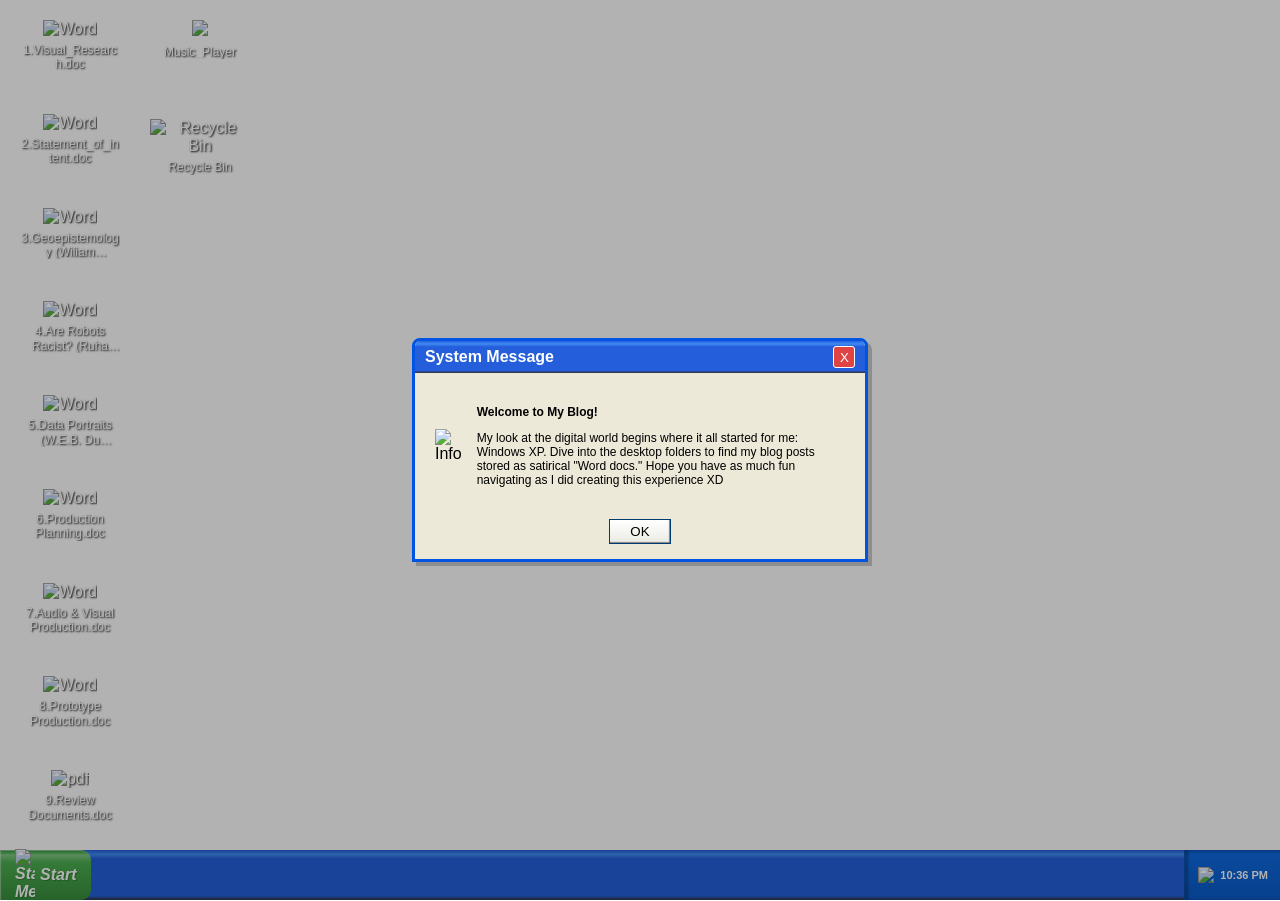
==== index.html @ 22a6a103 "All files ive done so far." ====
<!DOCTYPE html>
<html lang="en">
<head>
    <meta charset="UTF-8">
    <meta name="viewport" content="width=device-width, initial-scale=1.0">
    <title>What is Work in a Digital World?</title>
    
    <link rel="stylesheet" href="style.css">
    
    <link href="https://fonts.googleapis.com/css2?family=Open+Sans:wght@400;700&display=swap" rel="stylesheet">
</head>
<body>

  <div class="desktop">
    
    <div class="icon-grid">
        <div class="icon" ondblclick="toggleWindow('visual-research-win', 'Visual_Research.doc')">
          <img src="images/doc_icon_(2000-03).svg" alt="Word">
          <p>1.Visual_Research.doc</p>
        </div>

        <div class="icon" ondblclick="toggleWindow('statement-win', 'Statement_of_intent.doc')">
          <img src="images/doc_icon_(2000-03).svg" alt="Word">
          <p>2.Statement_of_intent.doc</p>
        </div>

        <div class="icon" ondblclick="toggleWindow('geoepistemology-win', 'Geoepistemology (Wiliam Rankin).doc')">
          <img src="images/doc_icon_(2000-03).svg" alt="Word">
          <p>3.Geoepistemology (Wiliam Rankin).doc</p>
        </div>
        
        <div class="icon" ondblclick="toggleWindow('are-robots-racist-win', 'Are Robots Racist? (Ruha Benjamin).doc')">
          <img src="images/doc_icon_(2000-03).svg" alt="Word">
          <p>4.Are Robots Racist? (Ruha Benjamin).doc</p>
        </div>
        
        <div class="icon" ondblclick="toggleWindow('data-portraits-win', 'Data Portraits (W.E.B. Du Bois).doc')">
          <img src="images/doc_icon_(2000-03).svg" alt="Word">
          <p>5.Data Portraits (W.E.B. Du Bois).doc</p>
        </div>

        <div class="icon" ondblclick="toggleWindow('production-planning-win', 'Production planning.doc')">
          <img src="images/doc_icon_(2000-03).svg" alt="Word">
          <p>6.Production Planning.doc</p>
        </div>

        <div class="icon" ondblclick="toggleWindow('audio-production-win', 'Audio & Visual Production.doc')">
          <img src="images/doc_icon_(2000-03).svg" alt="Word">
          <p>7.Audio & Visual Production.doc</p>
        </div>


        <div class="icon" ondblclick="toggleWindow('prototype-production-win', 'Prototype Production.doc')">
          <img src="images/doc_icon_(2000-03).svg" alt="Word">
          <p>8.Prototype Production.doc</p>
        </div>
        
        <div class="icon" ondblclick="toggleWindow('review-documents-win', 'Review Documents.doc')">
          <img src="images/icons8-pdf-80.png" alt="pdf">
          <p>9.Review Documents.doc</p>
        </div>

        <div class="icon" ondblclick="toggleWindow('music-win', 'Music_Player')">
            <img src="images/media_player.png">
            <p>Music_Player</p>
            <br>
        </div>

        <div class="icon recycle-bin" ondblclick="toggleWindow('recycle-win')">
          <img src="https://img.icons8.com/color/48/000000/recycle-bin.png" alt="Recycle Bin">
          <p>Recycle Bin</p>
        </div>

    </div>

    <div id="recycle-win" class="window" style="display:none; top: 30%; left: 40%;">
        <div class="window-header">
          <span class="title">Recycle Bin</span>
          <button class="close-btn" onclick="toggleWindow('recycle-win')">X</button>
        </div>
        <div class="window-body folder-view">
          <p style="color: #666; text-align: center; margin-top: 50px;">The folder is empty.</p>
        </div>
    </div>


    <div id="visual-research-win" class="window" style="display:none; width: 700px; height: 85vh; top: 5%; left: calc(50% - 350px);"> 
        <div class="window-header"> 
            <span class="title">Visual Research.doc - Microsoft Word</span> 
            <div class="window-controls"> 
                <button class="min-btn" onclick="minimizeWindow('visual-research-win')">_</button> 
                <button class="close-btn" onclick="toggleWindow('visual-research-win')">X</button> 
            </div> 
        </div> 
        
        <div class="window-body" style="height: calc(100% - 52px); padding: 0;"> 
            <iframe src="visual-research.html" style="width:100%; height:100%; border:none; display: block; "scrolling="yes"></iframe>
        </div> 

        <div class="window-status-bar"> 
            <div class="status-left">Page 1 &nbsp;&nbsp; Sec 1 &nbsp;&nbsp; 1/1</div> 
            <div class="status-right">At 1" &nbsp;&nbsp; Ln 1 &nbsp;&nbsp; Col 1</div> 
        </div> 
    </div>

    <div id="statement-win" class="window" style="display:none; width: 700px; height: 85vh; top: 5%; left: calc(50% - 350px);"> 
        <div class="window-header"> 
            <span class="title">Statement_of_intent.doc - Microsoft Word</span> 
            <div class="window-controls">
                <button class="min-btn" onclick="minimizeWindow('statement-win')">_</button> 
                <button class="close-btn" onclick="toggleWindow('statement-win')">X</button> 
            </div> 
        </div> 
        
        <div class="window-body" style="height: calc(100% - 52px); padding: 0;"> 
            <iframe src="statement.html" style="width:100%; height:100%; border:none; display: block; "scrolling="yes"></iframe>
        </div> 

        <div class="window-status-bar"> 
            <div class="status-left">Page 1 &nbsp;&nbsp; Sec 1 &nbsp;&nbsp; 1/1</div> 
            <div class="status-right">At 1" &nbsp;&nbsp; Ln 1 &nbsp;&nbsp; Col 1</div> 
        </div> 
    </div>  
    
    <div id="geoepistemology-win" class="window" style="display:none; width: 700px; height: 85vh; top: 5%; left: calc(50% - 350px);"> 
        <div class="window-header"> 
            <span class="title">Geoepistemology (Wiliam Rankin).doc - Microsoft Word</span> 
            <div class="window-controls">
                <button class="min-btn" onclick="minimizeWindow('geoepistemology-win')">_</button> 
                <button class="close-btn" onclick="toggleWindow('geoepistemology-win')">X</button> 
            </div> 
        </div> 
        
        <div class="window-body" style="height: calc(100% - 52px); padding: 0;"> 
            <iframe src="geoepistemology.html" style="width:100%; height:100%; border:none; display: block; "scrolling="yes"></iframe>
        </div> 

        <div class="window-status-bar"> 
            <div class="status-left">Page 1 &nbsp;&nbsp; Sec 1 &nbsp;&nbsp; 1/1</div> 
            <div class="status-right">At 1" &nbsp;&nbsp; Ln 1 &nbsp;&nbsp; Col 1</div> 
        </div> 
    </div>   
    
    <div id="are-robots-racist-win" class="window" style="display:none; width: 700px; height: 85vh; top: 5%; left: calc(50% - 350px);"> 
        <div class="window-header"> 
            <span class="title">Are Robots Racist? (Ruha Benjamin).doc - Microsoft Word</span> 
            <div class="window-controls">
                <button class="min-btn" onclick="minimizeWindow('are-robots-racist-win')">_</button> 
                <button class="close-btn" onclick="toggleWindow('are-robots-racist-win')">X</button> 
            </div> 
        </div> 
        
        <div class="window-body" style="height: calc(100% - 52px); padding: 0;"> 
            <iframe src="are_robots_racist.html" style="width:100%; height:100%; border:none; display: block; "scrolling="yes"></iframe>
        </div> 

        <div class="window-status-bar"> 
            <div class="status-left">Page 1 &nbsp;&nbsp; Sec 1 &nbsp;&nbsp; 1/1</div> 
            <div class="status-right">At 1" &nbsp;&nbsp; Ln 1 &nbsp;&nbsp; Col 1</div> 
        </div> 
    </div>   

    <div id="data-portraits-win" class="window" style="display:none; width: 700px; height: 85vh; top: 5%; left: calc(50% - 350px);"> 
        <div class="window-header"> 
            <span class="title">Data Portraits (W.E.B. Du Bois).doc - Microsoft Word</span> 
            <div class="window-controls">
                <button class="min-btn" onclick="minimizeWindow('data-portraits-win')">_</button> 
                <button class="close-btn" onclick="toggleWindow('data-portraits-win')">X</button> 
            </div> 
        </div> 
        
        <div class="window-body" style="height: calc(100% - 52px); padding: 0;"> 
            <iframe src="data_portraits.html" style="width:100%; height:100%; border:none; display: block; "scrolling="yes"></iframe>
        </div> 

        <div class="window-status-bar"> 
            <div class="status-left">Page 1 &nbsp;&nbsp; Sec 1 &nbsp;&nbsp; 1/1</div> 
            <div class="status-right">At 1" &nbsp;&nbsp; Ln 1 &nbsp;&nbsp; Col 1</div> 
        </div> 
    </div>   

    <div id="production-planning-win" class="window" style="display:none; width: 700px; height: 85vh; top: 5%; left: calc(50% - 350px);"> 
        <div class="window-header"> 
            <span class="title">Production Planning.doc - Microsoft Word</span> 
            <div class="window-controls">
                <button class="min-btn" onclick="minimizeWindow('production-planning-win')">_</button> 
                <button class="close-btn" onclick="toggleWindow('production-planning-win')">X</button> 
            </div> 
        </div> 
        
        <div class="window-body" style="height: calc(100% - 52px); padding: 0;"> 
            <iframe src="production_planning.html" style="width:100%; height:100%; border:none; display: block; "scrolling="yes"></iframe>
        </div> 

        <div class="window-status-bar"> 
            <div class="status-left">Page 1 &nbsp;&nbsp; Sec 1 &nbsp;&nbsp; 1/1</div> 
            <div class="status-right">At 1" &nbsp;&nbsp; Ln 1 &nbsp;&nbsp; Col 1</div> 
        </div> 
    </div>   

    <div id="audio-production-win" class="window" style="display:none; width: 700px; height: 85vh; top: 5%; left: calc(50% - 350px);"> 
        <div class="window-header"> 
            <span class="title">Audio & Visual Production.doc - Microsoft Word</span> 
            <div class="window-controls">
                <button class="min-btn" onclick="minimizeWindow('audio-production-win')">_</button> 
                <button class="close-btn" onclick="toggleWindow('audio-production-win')">X</button> 
            </div> 
        </div> 
        
        <div class="window-body" style="height: calc(100% - 52px); padding: 0;"> 
            <iframe src="audio_visual_production.html" style="width:100%; height:100%; border:none; display: block; "scrolling="yes"></iframe>
        </div> 

        <div class="window-status-bar"> 
            <div class="status-left">Page 1 &nbsp;&nbsp; Sec 1 &nbsp;&nbsp; 1/1</div> 
            <div class="status-right">At 1" &nbsp;&nbsp; Ln 1 &nbsp;&nbsp; Col 1</div> 
        </div> 
    </div>   

    <div id="prototype-production-win" class="window" style="display:none; width: 700px; height: 85vh; top: 5%; left: calc(50% - 350px);"> 
        <div class="window-header"> 
            <span class="title">Prototype Production.doc - Microsoft Word</span> 
            <div class="window-controls">
                <button class="min-btn" onclick="minimizeWindow('prototype-production-win')">_</button> 
                <button class="close-btn" onclick="toggleWindow('prototype-production-win')">X</button> 
            </div> 
        </div> 
        
        <div class="window-body" style="height: calc(100% - 52px); padding: 0;"> 
            <iframe src="prototype_production.html" style="width:100%; height:100%; border:none; display: block; "scrolling="yes"></iframe>
        </div> 

        <div class="window-status-bar"> 
            <div class="status-left">Page 1 &nbsp;&nbsp; Sec 1 &nbsp;&nbsp; 1/1</div> 
            <div class="status-right">At 1" &nbsp;&nbsp; Ln 1 &nbsp;&nbsp; Col 1</div> 
        </div> 
    </div>   

    <div id="review-documents-win" class="window" style="display:none; width: 700px; height: 85vh; top: 5%; left: calc(50% - 350px);"> 
        <div class="window-header"> 
            <span class="title">Review Documents.doc - Microsoft Word</span> 
            <div class="window-controls">
                <button class="min-btn" onclick="minimizeWindow('review-documents-win')">_</button> 
                <button class="max-btn" onclick="toggleMaximizeWindow('review-documents-win')">□</button>
                <button class="close-btn" onclick="toggleWindow('review-documents-win')">X</button> 
            </div> 
        </div> 
        
        <div class="window-body" style="height: calc(100% - 52px); padding: 0;"> 
            <iframe src="review_documents.html" style="width:100%; height:100%; border:none; display: block; "scrolling="yes"></iframe>
        </div> 

        <div class="window-status-bar"> 
            <div class="status-left">Page 1 &nbsp;&nbsp; Sec 1 &nbsp;&nbsp; 1/1</div> 
            <div class="status-right">At 1" &nbsp;&nbsp; Ln 1 &nbsp;&nbsp; Col 1</div> 
        </div> 
    </div>    

    <div id="music-win" class="window" style="display:none; width: 450px; height: 350px; top: 15%; left: 25%;">
    <div class="window-header">
        <span class="title">Windows Media Player</span>
        <div class="window-controls">
            <button class="min-btn" onclick="minimizeWindow('music-win')">_</button>
            <button class="close-btn" onclick="toggleWindow('music-win')">X</button>
        </div>
    </div>

    <div class="window-body player-bg">
        <div class="viz-screen">
            <div class="viz-bars"></div>
            <p class="song-title"> <strong>Now Playing: Cyndi Lauper</strong><br>(Girls Just Want To Have Fun)</p>
        </div>

        <div class="player-controls">
            <audio id="audio-element" src="https://archive.org/download/cyndilaupergirlsjustwanttohavefun_201908/Cyndi_Lauper-Girls_Just_Want_To_Have_Fun.mp3" preload="auto"></audio>
            <div class="progress-bar-container">
                <div id="progress-fill" class="progress-fill"></div>
            </div>
            <div class="button-row">
                <button class="player-btn" onclick="playMusic()">▶</button>
                <button class="player-btn" onclick="pauseMusic()">■</button>
                <input type="range" id="volume-slider" min="0" max="1" step="0.1" onchange="changeVolume(this.value)">
            </div>
        </div>
    </div>
    </div>

    <div class="taskbar">
        <div class="start-button">
            <img src="images/windows_xp_logo_by_windows_xp_2001_dicgi0k.png" alt="Start Menu" style="width:20px; margin-right:5px;"/>
            Start
        </div>

        <div class="taskbar-apps" id="taskbar-apps">
        </div>

        <div class="system-tray">
            <img src="https://img.icons8.com/color/16/000000/clock.png" class="tray-icon" alt="clock-icon">
            <div id="clock">12:00 PM</div>
        </div>
    </div>

  <div id="welcome-modal" class="modal-overlay">
    <div class="window welcome-box">
        <div class="window-header">
            <span class="title">System Message</span>
            <button class="close-btn" onclick="closeWelcome()">X</button>
        </div>
        <div class="window-body modal-content">
            <div class="modal-layout">
                <img src="https://img.icons8.com/color/48/000000/info--v1.png" alt="Info">
                <div class="modal-text">
                    <p><strong>Welcome to My Blog!</strong></p>
                    <p>My look at the digital world begins where it all started for me: Windows XP. Dive into the desktop folders to find my blog posts stored as satirical "Word docs." Hope you have as much fun navigating as I did creating this experience XD</p>
                </div>
            </div>
            <div class="modal-footer">
                <button class="xp-button" onclick="closeWelcome()">OK</button>
            </div>
        </div>
    </div>
  </div>

  <script src="script.js"></script>
</body>
</html>
---- style.css ----
:root {
  --xp-blue: linear-gradient(to bottom, #245edb 0%, #3f8cf3 9%, #245edb 18%, #245edb 92%, #333 100%);
  --xp-border: #0054e3;
}

body, html { margin: 0; padding: 0; height: 100%; overflow: hidden; font-family: 'Tahoma', sans-serif; }

/* Desktop Background */
.desktop {
  background: url('images/windows_xp_original-wallpaper.jpg') no-repeat center center fixed; 
  background-size: cover;
  height: 100vh;
  position: relative;
}

/* Icons */
.icon {
  width: 100px; /* Slightly wider to give text more room */
  text-align: center;
  padding: 10px;
  color: white;
  text-shadow: 1px 1px 2px black;
  cursor: pointer;
  word-wrap: break-word; /* Allows long words to break */
  overflow-wrap: break-word;
}

.icon p {
  margin-top: 5px;
  font-size: 12px;
  line-height: 1.2;
  /* Limits the text to 2 lines then adds "..." */
  display: -webkit-box;
  -webkit-line-clamp: 2; 
  -webkit-box-orient: vertical;
  overflow: hidden;
}
.icon img { width: 68px; }

/* Add this to style.css */
.icon-grid {
  display: flex;
  flex-direction: column; /* Stacks icons vertically */
  flex-wrap: wrap;        /* Allows icons to start a new column if they hit the bottom */
  height: calc(100vh - 50px); /* Fill desktop height minus taskbar */
  width: max-content;
  padding: 10px;
  gap: 10px;
  align-content: flex-start;
}

/* Windows */
.window {
  position: absolute;
  width: 450px;
  background: #ece9d8;
  border: 3px solid #0054e3; /* The signature blue border */
  border-top-left-radius: 8px;
  border-top-right-radius: 8px;
  box-shadow: 4px 4px 0px rgba(0,0,0,0.2); /* Hard shadow for depth */
  overflow: hidden; /* Keeps the body inside the borders */
}

.window.maximized {
  top: 5px !important;
  left: 5px !important;
  width: calc(100% - 10px) !important;
  height: calc(100vh - 60px) !important;
}

.window-header {
  background: var(--xp-blue);
  padding: 5px 10px;
  color: white;
  font-weight: bold;
  display: flex;
  justify-content: space-between;
  align-items: center;
  cursor: move; /* Or cursor: grab; */
  user-select: none; /* Prevents text highlighting while dragging */
}

.window-controls {
  display: flex;
  gap: 5px;  
}

.close-btn {
  background: #e04343;
  color: white;
  border: 1px solid white;
  width: 22px;
  height: 22px;
  cursor: pointer;
  border-radius: 3px;
}

/* Ensure the window body has NO padding so the gray workspace hits the edges */
.window-body {
  padding: 0 !important; /* Forces the removal of that 20px gap */
  overflow: hidden;
}

/* Custom Scrollbar for the Content */
::-webkit-scrollbar {
    width: 16px;
}
::-webkit-scrollbar-track {
    background: #ece9d8;
    border: 1px solid #aca899;
}
::-webkit-scrollbar-thumb {
    background: #c0c0c0;
    border: 2px solid;
    border-color: #ffffff #808080 #808080 #ffffff;
}

#about-win {
  position: absolute;
  /* We removed top, left, and transform from here */
  width: 700px; /* Increased width for a better Word feel */
  z-index: 100;
}

/* While dragging, we add a class to the window to prevent the iframe from stealing focus */
.dragging iframe {
    pointer-events: none;
}

/* Word Doc Styling */
.word-doc { background: white; margin: 10px; border: 1px solid #7f9db9; box-shadow: inset 1px 1px 5px rgba(0,0,0,0.1); }

/* Adjusting the word-container to fill the space between header and status bar */
.word-container {
  background-color: #7a7a7a;
  height: calc(100% - 52px); /* Subtracting header and status bar heights */
  overflow-y: auto;
}

/* The Status Bar at the bottom */
.window-status-bar {
  background: #ece9d8;
  border-top: 1px solid #aca899;
  height: 22px;
  display: flex;
  justify-content: space-between;
  align-items: center;
  padding: 0 10px;
  font-size: 11px;
  color: #000;
}

/* The actual white page */
.word-page {
  background: white;
  width: 100%;
  max-width: 600px; /* Standard paper width */
  min-height: 100%;
  padding: 50px;
  box-shadow: 2px 2px 5px rgba(0,0,0,0.5);
  font-family: 'Times New Roman', Times, serif; /* Essential for the Word look */
  color: #000;
  line-height: 1.5;
}

.doc-title {
  font-size: 24px;
  text-align: center;
  margin-bottom: 5px;
}

.doc-meta {
  text-align: center;
  font-size: 14px;
  color: #555;
  margin-bottom: 20px;
}

/* Image and Caption Styling */
.figure-container {
  margin: 25px 0;
  text-align: center;
  border: 1px inset #eee;
  padding: 10px;
}

.doc-image {
  max-width: 100%;
  height: auto;
  border: 1px solid #000;
}

.figure-caption {
  font-size: 13px;
  margin-top: 8px;
  color: #333;
}

/* Add to style.css */

.references-section {
    margin-top: 40px;
    font-family: 'Times New Roman', Times, serif; /* Matches Word look */
}

.word-divider {
    border: 0;
    border-top: 1px solid #333;
    width: 33%; /* Traditional Word footnote/ref divider is short */
    margin-left: 0;
    margin-bottom: 10px;
}

.references-section h3 {
    font-size: 16px;
    text-decoration: underline;
    margin-bottom: 10px;
}

.reference-list {
    font-size: 12px; /* References are typically smaller */
    padding-left: 25px;
}

.reference-list li {
    margin-bottom: 8px;
    line-height: 1.4;
    /* The hanging indent look */
    padding-left: 5px; 
}

/* Media Player Window */
.player-bg {
    background: linear-gradient(to bottom, #757575, #c0c0c0);
    padding: 10px !important;
    display: flex;
    flex-direction: column;
    gap: 10px;
}

.viz-screen {
    background: #000;
    height: 180px;
    border: 2px inset #ffffff;
    display: flex;
    flex-direction: column;
    justify-content: center;
    align-items: center;
    color: #00ff00;
    font-family: 'Courier New', Courier, monospace;
}

.viz-bars {
    width: 80%;
    height: 40px;
    background: repeating-linear-gradient(90deg, #00ff00 0px, #00ff00 4px, transparent 4px, transparent 8px);
    animation: pulse 1s infinite;
}

@keyframes pulse {
    0% { opacity: 0.5; transform: scaleY(1); }
    50% { opacity: 1; transform: scaleY(1.2); }
    100% { opacity: 0.5; transform: scaleY(1); }
}

.player-controls {
    background: #ece9d8;
    border: 1px solid #757575;
    padding: 10px;
    border-radius: 5px;
}

.player-btn {
    background: radial-gradient(circle, #4b89ff 0%, #003c74 100%);
    color: white;
    border: 1px solid #000;
    border-radius: 50%;
    width: 35px;
    height: 35px;
    cursor: pointer;
    font-size: 18px;
}

.progress-bar-container {
    width: 100%;
    height: 12px;
    background: #ffffff;
    border: 1px inset #808080;
    margin-bottom: 10px;
    cursor: pointer; /* Makes it look clickable */
}

.progress-fill {
    height: 100%;
    background: linear-gradient(to bottom, #28ef28 0%, #0e900e 100%);
    width: 0%; /* Starts at 0 */
    transition: width 0.1s linear; /* Makes the movement smooth */
}

/* Taskbar */
.taskbar {
  position: absolute;
  bottom: 0;
  width: 100%;
  height: 50px;
  background: var(--xp-blue);
  display: flex;
  justify-content: space-between; /* This pushes Start to left and Tray to right */
  align-items: center;
  z-index: 9999; /* Keeps it above the windows */
}

.taskbar-apps {
    flex: 1; /* This makes it take up all the "empty" space in the middle */
    display: flex;
    gap: 4px;
    padding-left: 10px;
    align-items: center;
    overflow: hidden; /* Prevent this section from pushing the tray */
    padding-right: 10px;
}

.task-button {
    background: #3c81f3;
    border: 1px solid rgba(255,255,255,0.3);
    border-radius: 2px;
    color: white;
    padding: 2px 8px;
    display: flex;
    align-items: center;
    gap: 5px;
    font-size: 11px;
    height: 25px; /* Slightly shorter than the taskbar */
    cursor: pointer;
    box-shadow: inset -1px -1px 2px rgba(0,0,0,0.5);
    white-space: nowrap; /* Keeps the text on one line */
    max-width: 160px; /* Limits how wide a button can grow */
    min-width: 50px;  /* Ensures it doesn't shrink to nothing */
    overflow: hidden; /* Hides anything that spills out */
}

.task-button:hover {
    background: #5397ff;
}

.task-button.active {
    background: #1e52b7 !important; /* A darker, active blue */
    box-shadow: inset 2px 2px 3px rgba(0,0,0,0.6);
    border: 1px solid rgba(0,0,0,0.2);
}

.task-button span {
    white-space: nowrap;      /* Prevents text from wrapping to a second line */
    overflow: hidden;         /* Hides the extra text */
    text-overflow: ellipsis;  /* Adds the "..." */
    font-size: 11px;
    flex: 1;                  /* Allows text to take up the space next to the icon */
}

.start-button {
  background: linear-gradient(to bottom, 
    #388e3c 0%,    /* Dark green edge */
    #4caf50 5%,    /* Lighter highlight edge */
    #81c784 10%,   /* The "Gloss" highlight */
    #4caf50 25%,   /* Main green */
    #388e3c 100%   /* Bottom shadow */
  );
  color: white;
  padding: 0 15px;
  height: 100%;
  font-style: italic;
  font-weight: 900; /* Extra bold for that XP feel */
  font-size: 16px;
  text-shadow: 1px 1px 1px #2e7d32;
  border-top-right-radius: 10px;
  border-bottom-right-radius: 10px;
  display: flex;
  align-items: center;
  cursor: pointer;
  box-shadow: inset 1px 1px 1px rgba(255,255,255,0.4);
  transition: filter 0.1s;
}

.start-button:hover {
  filter: brightness(1.1); /* Makes it "glow" when hovered */
}

.start-button:active {
  filter: brightness(0.9); /* Sinks in when clicked */
}

.task-button img {
    width: 14px;
    height: 14px;
}

.system-tray {
  display: flex;
  align-items: center;
  /* A darker, "inset" blue gradient */
  background: linear-gradient(to bottom, 
    #095bc9 0%, 
    #0e69e1 10%, 
    #095bc9 100%
  );
  border-left: 2px solid rgba(0, 0, 0, 0.2);
  box-shadow: inset 2px 0 3px rgba(0,0,0,0.3);
  padding: 0 12px;
  height: 100%;
  color: white;
  font-size: 11px;
  font-weight: bold;
  flex-shrink: 0;   /* CRITICAL: This tells the tray "Never get smaller or move" */
  margin-left: auto; /* Ensures it stays pinned to the right */
}

.tray-icon {
  width: 16px;
  height: 16px;
  margin-right: 6px; /* Space between the icon and the numbers */
}

/* Dims the desktop when the message appears */
.modal-overlay {
    position: fixed;
    top: 0;
    left: 0;
    width: 100%;
    height: 100%;
    background: rgba(0, 0, 0, 0.3);
    display: flex;
    justify-content: center;
    align-items: center;
    z-index: 9999; /* Above everything */
}

.welcome-box {
    width: 450px !important;
    position: relative !important;
}

.modal-layout {
    display: flex;
    align-items: center;
    gap: 15px;
    padding: 20px;
    background: #ece9d8;
}

.modal-text {
    font-size: 12px;
    color: #000;
}

.modal-footer {
    background: #ece9d8;
    padding-bottom: 15px;
    text-align: center;
}

/* The classic XP button style */
.xp-button {
    padding: 4px 20px;
    border: 1px solid #003c74;
    background: linear-gradient(to bottom, #ffffff 0%, #ebebe4 100%);
    box-shadow: inset -1px -1px 1px #808080;
    cursor: pointer;
}

.xp-button:active {
    box-shadow: inset 1px 1px 1px #808080;
}

.song-title {
    text-align: center;
}

.min-btn {
    background: #ebeadb;
    border: 1px solid #ffffff;
    border-bottom-color: #707070;
    border-right-color: #707070;
    padding: 1px 6px;
    font-weight: bold;
    cursor: pointer;
    margin-right: 2px;
}

.max-btn {
    background: #ebeadb;
    border: 1px solid #ffffff;
    border-bottom-color: #707070;
    border-right-color: #707070;
    padding: 1px 6px;
    font-weight: bold;
    cursor: pointer;
    margin-right: 2px;
}

.max-btn:active {
    border: 1px solid #707070;
    border-bottom-color: #ffffff;
    border-right-color: #ffffff;
}

.min-btn:active {
    border: 1px solid #707070;
    border-bottom-color: #ffffff;
    border-right-color: #ffffff;
}
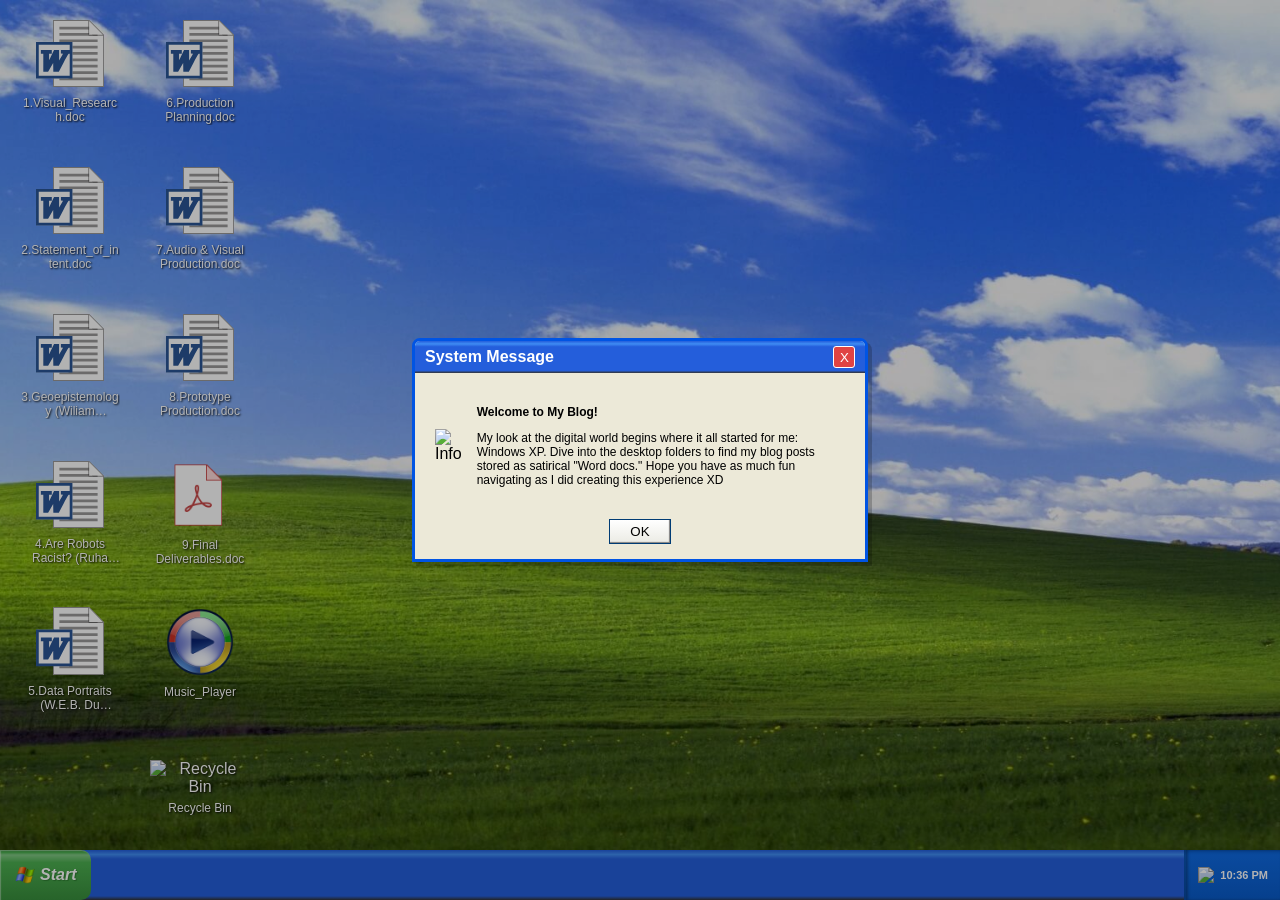
==== commit 6744804a: "Update on info Final touches" ====
--- a/index.html
+++ b/index.html
@@ -54,10 +54,10 @@
           <img src="images/doc_icon_(2000-03).svg" alt="Word">
           <p>8.Prototype Production.doc</p>
         </div>
-        
-        <div class="icon" ondblclick="toggleWindow('review-documents-win', 'Review Documents.doc')">
+
+        <div class="icon" ondblclick="toggleWindow('final-documents-win', 'Final Deliverables.doc')">
           <img src="images/icons8-pdf-80.png" alt="pdf">
-          <p>9.Review Documents.doc</p>
+          <p>9.Final Deliverables.doc</p>
         </div>
 
         <div class="icon" ondblclick="toggleWindow('music-win', 'Music_Player')">
@@ -235,26 +235,26 @@
             <div class="status-right">At 1" &nbsp;&nbsp; Ln 1 &nbsp;&nbsp; Col 1</div> 
         </div> 
     </div>   
-
-    <div id="review-documents-win" class="window" style="display:none; width: 700px; height: 85vh; top: 5%; left: calc(50% - 350px);"> 
-        <div class="window-header"> 
-            <span class="title">Review Documents.doc - Microsoft Word</span> 
-            <div class="window-controls">
-                <button class="min-btn" onclick="minimizeWindow('review-documents-win')">_</button> 
-                <button class="max-btn" onclick="toggleMaximizeWindow('review-documents-win')">□</button>
-                <button class="close-btn" onclick="toggleWindow('review-documents-win')">X</button> 
-            </div> 
-        </div> 
-        
-        <div class="window-body" style="height: calc(100% - 52px); padding: 0;"> 
-            <iframe src="review_documents.html" style="width:100%; height:100%; border:none; display: block; "scrolling="yes"></iframe>
-        </div> 
-
-        <div class="window-status-bar"> 
-            <div class="status-left">Page 1 &nbsp;&nbsp; Sec 1 &nbsp;&nbsp; 1/1</div> 
-            <div class="status-right">At 1" &nbsp;&nbsp; Ln 1 &nbsp;&nbsp; Col 1</div> 
-        </div> 
-    </div>    
+    
+    <div id="final-documents-win" class="window" style="display:none; width: 700px; height: 85vh; top: 5%; left: calc(50% - 350px);"> 
+        <div class="window-header"> 
+            <span class="title">Final Deliverables.doc - Microsoft Word</span> 
+            <div class="window-controls">
+                <button class="min-btn" onclick="minimizeWindow('final-documents-win')">_</button> 
+                <button class="max-btn" onclick="toggleMaximizeWindow('final-documents-win')">□</button>
+                <button class="close-btn" onclick="toggleWindow('final-documents-win')">X</button> 
+            </div> 
+        </div> 
+        
+        <div class="window-body" style="height: calc(100% - 52px); padding: 0;"> 
+            <iframe src="final_documents.html" style="width:100%; height:100%; border:none; display: block;" scrolling="yes"></iframe>
+        </div> 
+
+        <div class="window-status-bar"> 
+            <div class="status-left">Page 1 &nbsp;&nbsp; Sec 1 &nbsp;&nbsp; 1/1</div> 
+            <div class="status-right">At 1" &nbsp;&nbsp; Ln 1 &nbsp;&nbsp; Col 1</div> 
+        </div> 
+    </div>  
 
     <div id="music-win" class="window" style="display:none; width: 450px; height: 350px; top: 15%; left: 25%;">
     <div class="window-header">
